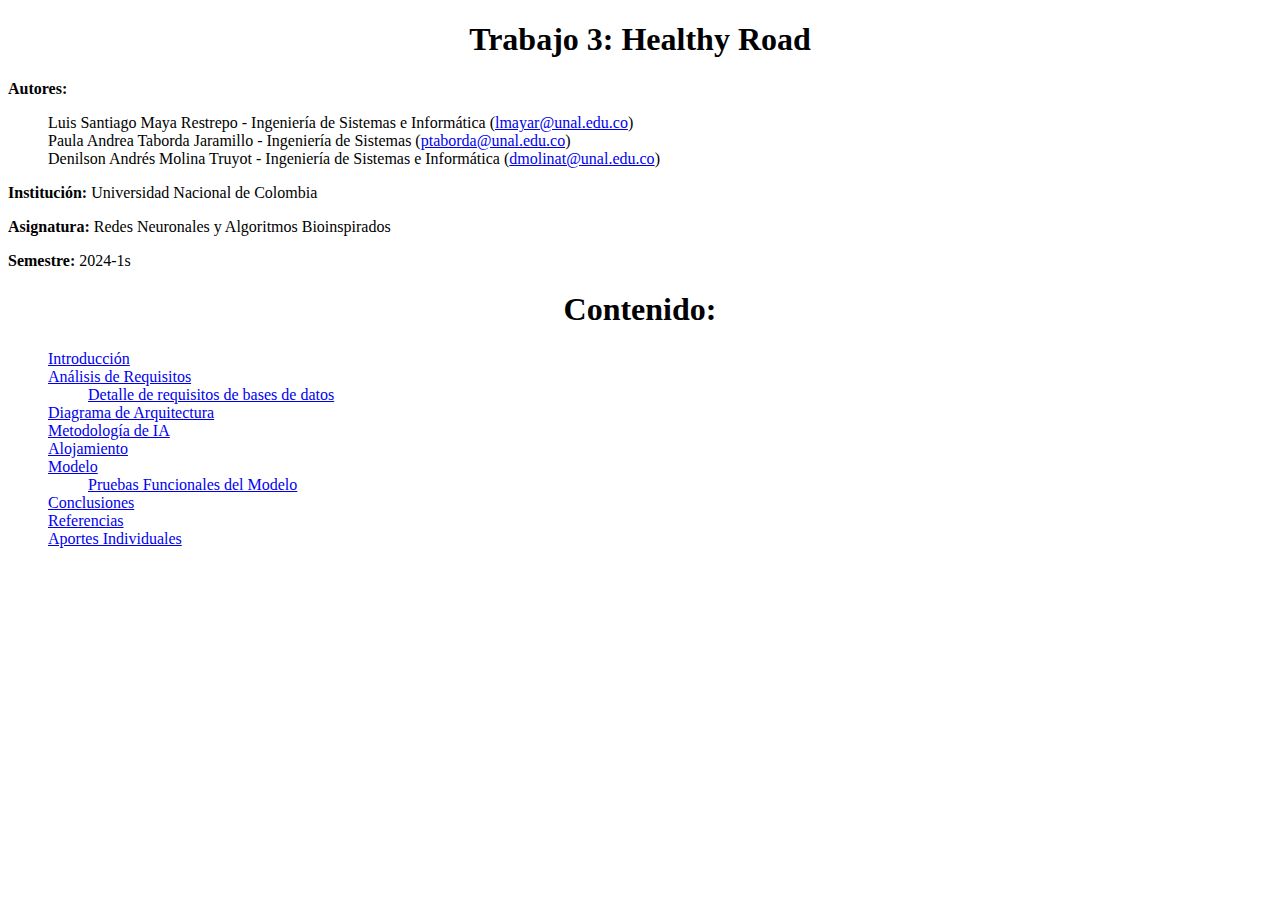
==== docs/index.html @ 83bdb49b "refactor index" ====
<!DOCTYPE html>
<html lang="en">
<head>
    <meta charset="UTF-8">
    <meta name="viewport" content="width=device-width, initial-scale=1.0">
    <link rel="stylesheet" href="styles.css">
    <title>Trabajo 3: Healthy Road</title>
</head>
<body>
    <h1>Trabajo 3: Healthy Road</h1>
    <p><strong>Autores:</strong></p>
    <ul>
        <li>Luis Santiago Maya Restrepo - Ingeniería de Sistemas e Informática (<a href="mailto:lmayar@unal.edu.co">lmayar@unal.edu.co</a>)</li>
        <li>Paula Andrea Taborda Jaramillo - Ingeniería de Sistemas (<a href="mailto:ptaborda@unal.edu.co">ptaborda@unal.edu.co</a>)</li>
        <li>Denilson Andrés Molina Truyot - Ingeniería de Sistemas e Informática (<a href="mailto:dmolinat@unal.edu.co">dmolinat@unal.edu.co</a>)</li>
    </ul>
    <p><strong>Institución:</strong> Universidad Nacional de Colombia</p>
    <p><strong>Asignatura:</strong> Redes Neuronales y Algoritmos Bioinspirados</p>
    <p><strong>Semestre:</strong> 2024-1s</p>
    <h1>Contenido:</h1>
    <ul>
        <li><a href="intro.html">Introducción</a></li>
        <li><a href="requisitos.html">Análisis de Requisitos</a></li>
        <ul>
            <li><a href="bases.html">Detalle de requisitos de bases de datos</a></li>
        </ul>
        <li><a href="diagrama.html">Diagrama de Arquitectura</a></li>
        <li><a href="metodologia.html">Metodología de IA</a></li>
        <li><a href="alojamiento.html">Alojamiento</a></li>
        <li><a href="modelo.html">Modelo</a></li>
        <ul>
            <li><a href="pruebas.html">Pruebas Funcionales del Modelo</a></li>
        </ul>
        <li><a href="conclusiones.html">Conclusiones</a></li>
        <li><a href="referencias.html">Referencias</a></li>
        <li><a href="aportes.html">Aportes Individuales</a></li>
    </ul>
</body>
</html>
---- docs/styles.css ----
ul {
  list-style-type: none;
}

h1 {
  text-align: center;
}

#div-centrado {
  text-align: center;
}

#div-centrado img {
  display: block;
  margin: auto;
}

table {
  margin-left: auto;
  margin-right: auto;
  border-collapse: collapse;
  width: 50%; 
}

th, td {
  border: 1px solid black;
  padding: 10px;
  text-align: center;
}
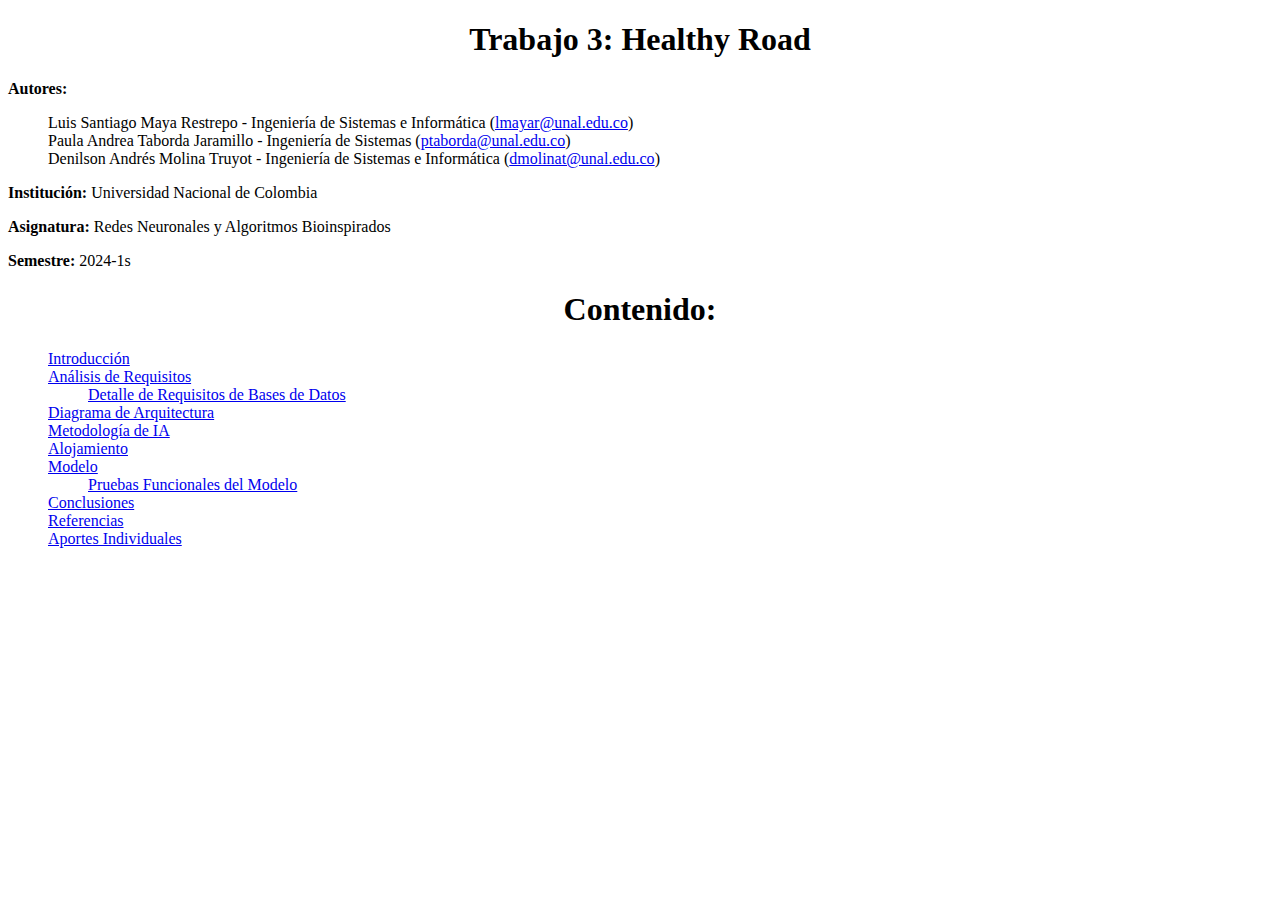
==== commit 4864f41a: "refactor index" ====
--- a/docs/index.html
+++ b/docs/index.html
@@ -22,7 +22,7 @@
         <li><a href="intro.html">Introducción</a></li>
         <li><a href="requisitos.html">Análisis de Requisitos</a></li>
         <ul>
-            <li><a href="bases.html">Detalle de requisitos de bases de datos</a></li>
+            <li><a href="bases.html">Detalle de Requisitos de Bases de Datos</a></li>
         </ul>
         <li><a href="diagrama.html">Diagrama de Arquitectura</a></li>
         <li><a href="metodologia.html">Metodología de IA</a></li>
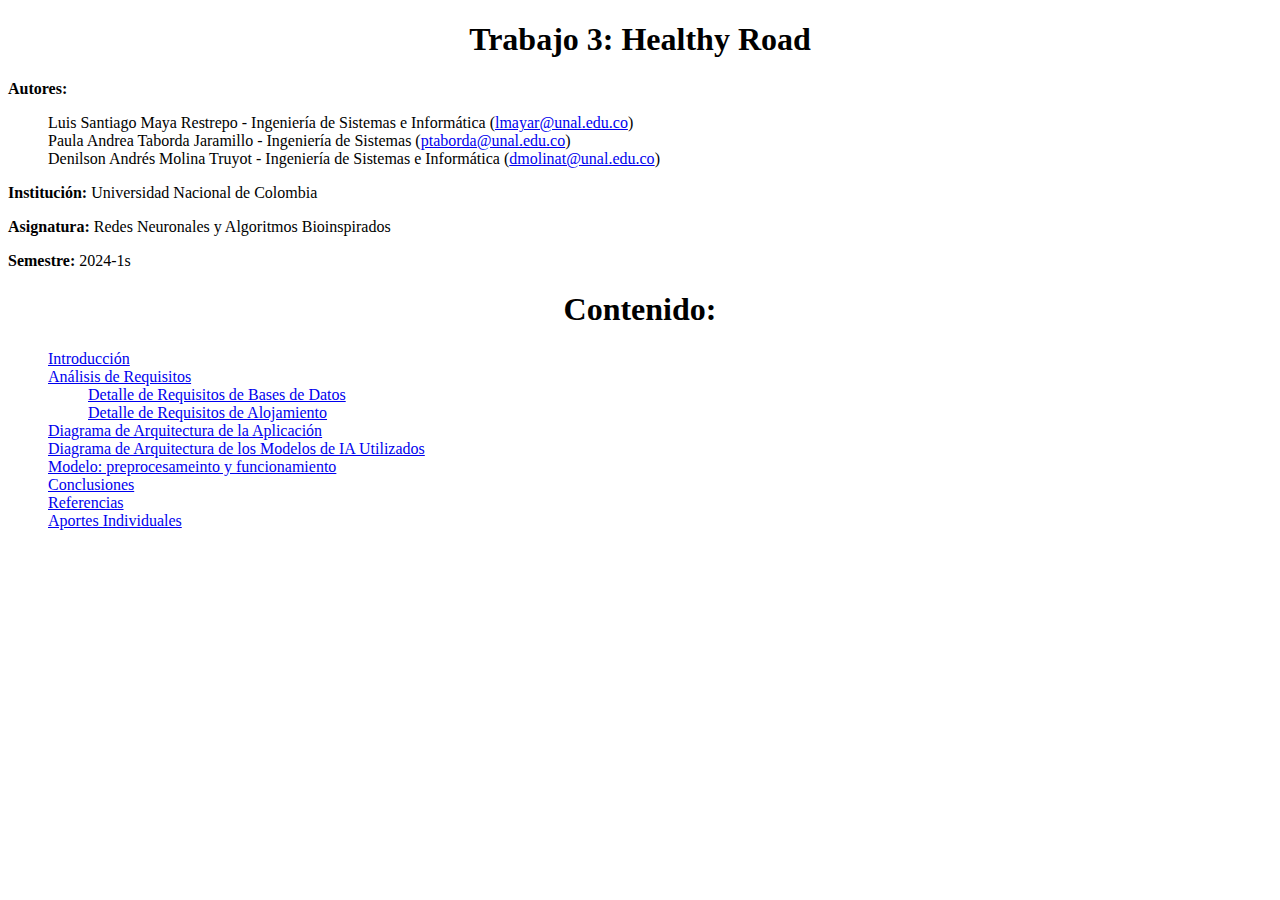
==== commit c0e7744f: "Se añaden htmls de notebooks y sección de modelo" ====
--- a/docs/index.html
+++ b/docs/index.html
@@ -23,14 +23,11 @@
         <li><a href="requisitos.html">Análisis de Requisitos</a></li>
         <ul>
             <li><a href="bases.html">Detalle de Requisitos de Bases de Datos</a></li>
+            <li><a href="alojamiento.html">Detalle de Requisitos de Alojamiento</a></li>
         </ul>
-        <li><a href="diagrama.html">Diagrama de Arquitectura</a></li>
-        <li><a href="metodologia.html">Metodología de IA</a></li>
-        <li><a href="alojamiento.html">Alojamiento</a></li>
-        <li><a href="modelo.html">Modelo</a></li>
-        <ul>
-            <li><a href="pruebas.html">Pruebas Funcionales del Modelo</a></li>
-        </ul>
+        <li><a href="diagrama.html">Diagrama de Arquitectura de la Aplicación</a></li>
+        <li><a href="metodologia.html">Diagrama de Arquitectura de los Modelos de IA Utilizados</a></li>
+        <li><a href="modelo.html">Modelo: preprocesameinto y funcionamiento</a></li>
         <li><a href="conclusiones.html">Conclusiones</a></li>
         <li><a href="referencias.html">Referencias</a></li>
         <li><a href="aportes.html">Aportes Individuales</a></li>
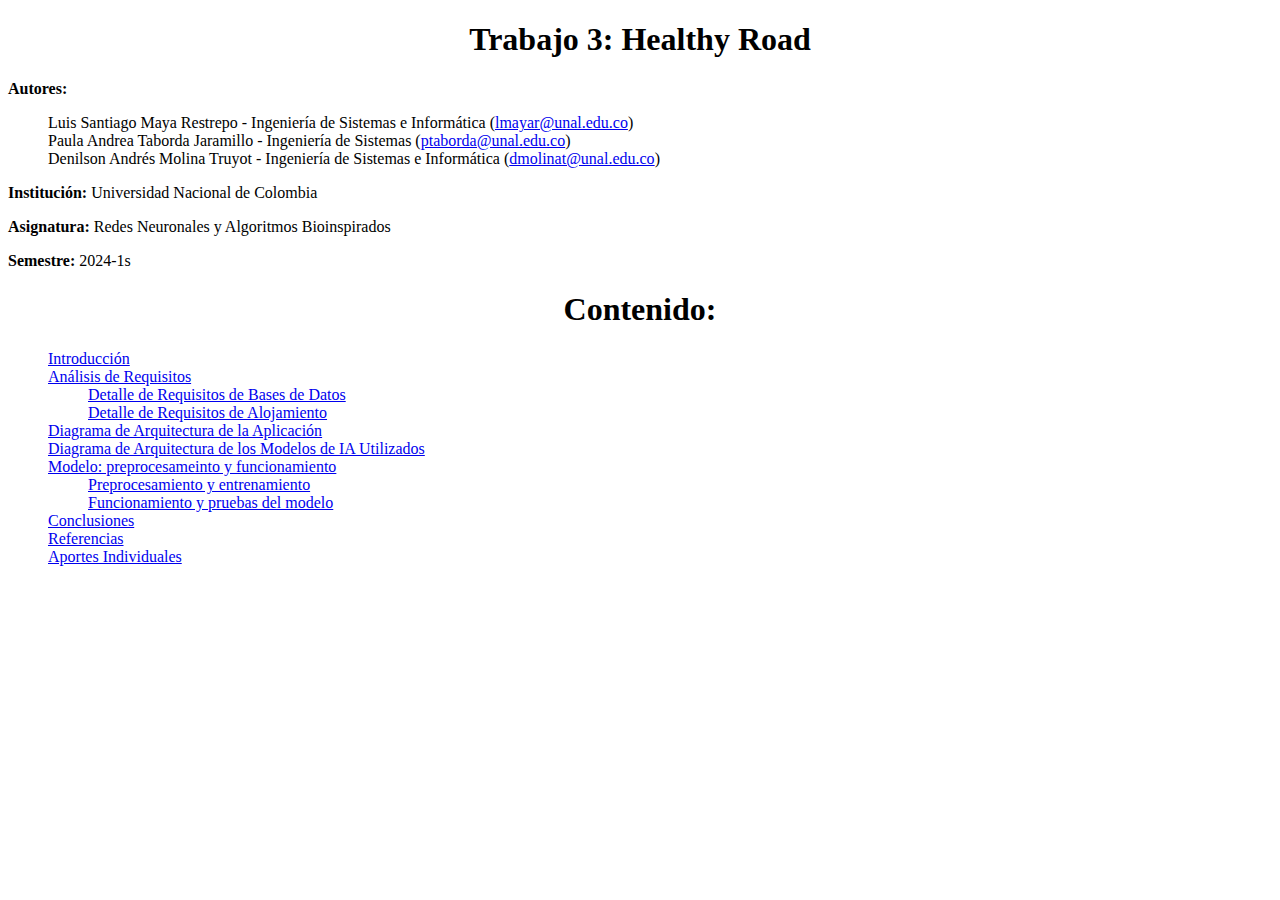
==== commit ea07b848: "refactor notebooks routes" ====
--- a/docs/index.html
+++ b/docs/index.html
@@ -28,6 +28,10 @@
         <li><a href="diagrama.html">Diagrama de Arquitectura de la Aplicación</a></li>
         <li><a href="metodologia.html">Diagrama de Arquitectura de los Modelos de IA Utilizados</a></li>
         <li><a href="modelo.html">Modelo: preprocesameinto y funcionamiento</a></li>
+        <ul>
+            <li><a href="trainingHealthyRoad.html">Preprocesamiento y entrenamiento</a></li>
+            <li><a href="functionalHealthyRoad.html"> Funcionamiento y pruebas del modelo</a></li>
+        </ul>
         <li><a href="conclusiones.html">Conclusiones</a></li>
         <li><a href="referencias.html">Referencias</a></li>
         <li><a href="aportes.html">Aportes Individuales</a></li>
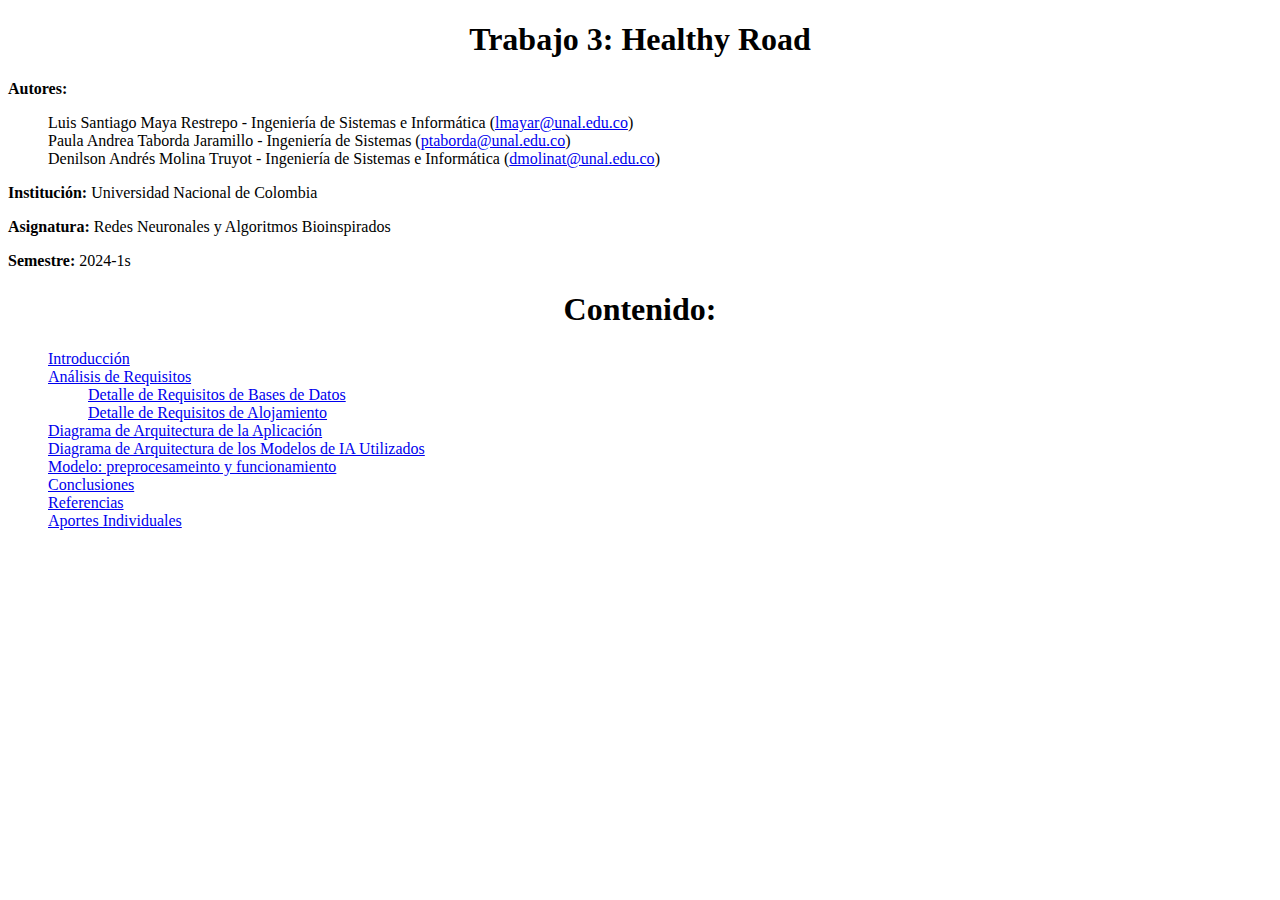
==== commit 4378d204: "refactor notebooks routes" ====
--- a/docs/index.html
+++ b/docs/index.html
@@ -28,10 +28,6 @@
         <li><a href="diagrama.html">Diagrama de Arquitectura de la Aplicación</a></li>
         <li><a href="metodologia.html">Diagrama de Arquitectura de los Modelos de IA Utilizados</a></li>
         <li><a href="modelo.html">Modelo: preprocesameinto y funcionamiento</a></li>
-        <ul>
-            <li><a href="trainingHealthyRoad.html">Preprocesamiento y entrenamiento</a></li>
-            <li><a href="functionalHealthyRoad.html"> Funcionamiento y pruebas del modelo</a></li>
-        </ul>
         <li><a href="conclusiones.html">Conclusiones</a></li>
         <li><a href="referencias.html">Referencias</a></li>
         <li><a href="aportes.html">Aportes Individuales</a></li>
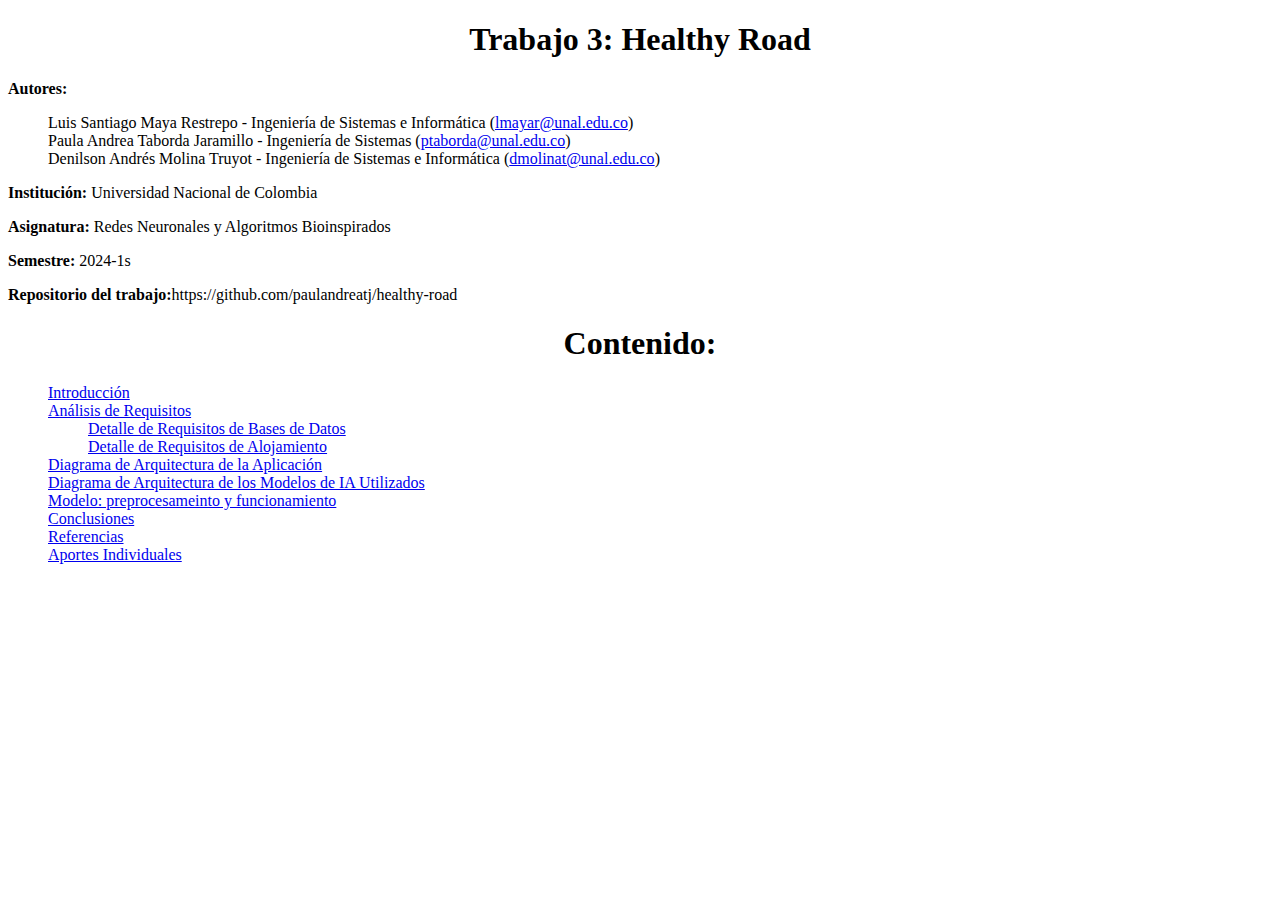
==== commit a3e67eb7: "Add repo in index" ====
--- a/docs/index.html
+++ b/docs/index.html
@@ -17,6 +17,7 @@
     <p><strong>Institución:</strong> Universidad Nacional de Colombia</p>
     <p><strong>Asignatura:</strong> Redes Neuronales y Algoritmos Bioinspirados</p>
     <p><strong>Semestre:</strong> 2024-1s</p>
+    <p><strong>Repositorio del trabajo:</strong>https://github.com/paulandreatj/healthy-road</p>
     <h1>Contenido:</h1>
     <ul>
         <li><a href="intro.html">Introducción</a></li>
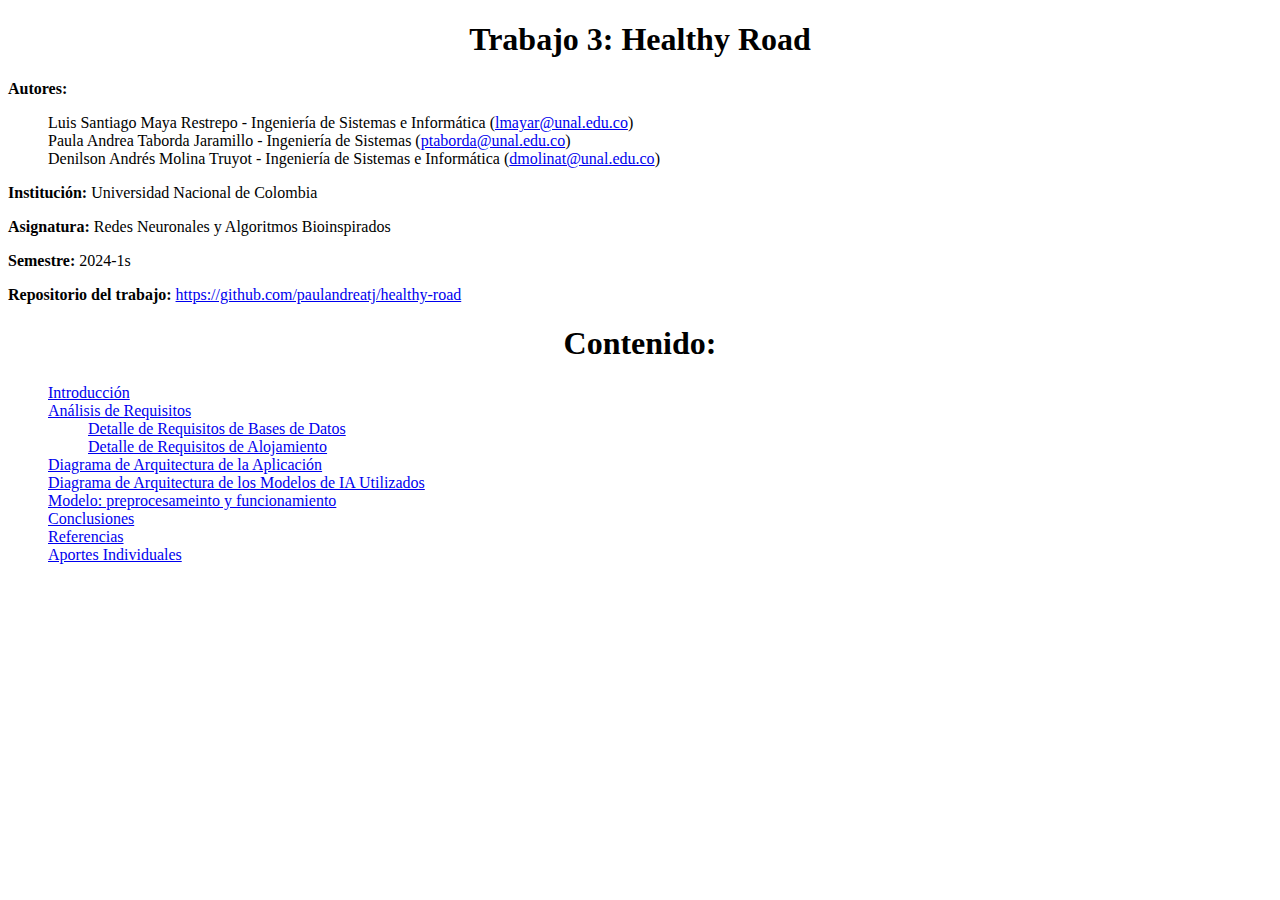
==== commit 9b7b35e8: "Add repo in index" ====
--- a/docs/index.html
+++ b/docs/index.html
@@ -17,7 +17,7 @@
     <p><strong>Institución:</strong> Universidad Nacional de Colombia</p>
     <p><strong>Asignatura:</strong> Redes Neuronales y Algoritmos Bioinspirados</p>
     <p><strong>Semestre:</strong> 2024-1s</p>
-    <p><strong>Repositorio del trabajo:</strong>https://github.com/paulandreatj/healthy-road</p>
+    <p><strong>Repositorio del trabajo: </strong><a href="https://github.com/paulandreatj/healthy-road">https://github.com/paulandreatj/healthy-road</a></p>
     <h1>Contenido:</h1>
     <ul>
         <li><a href="intro.html">Introducción</a></li>
